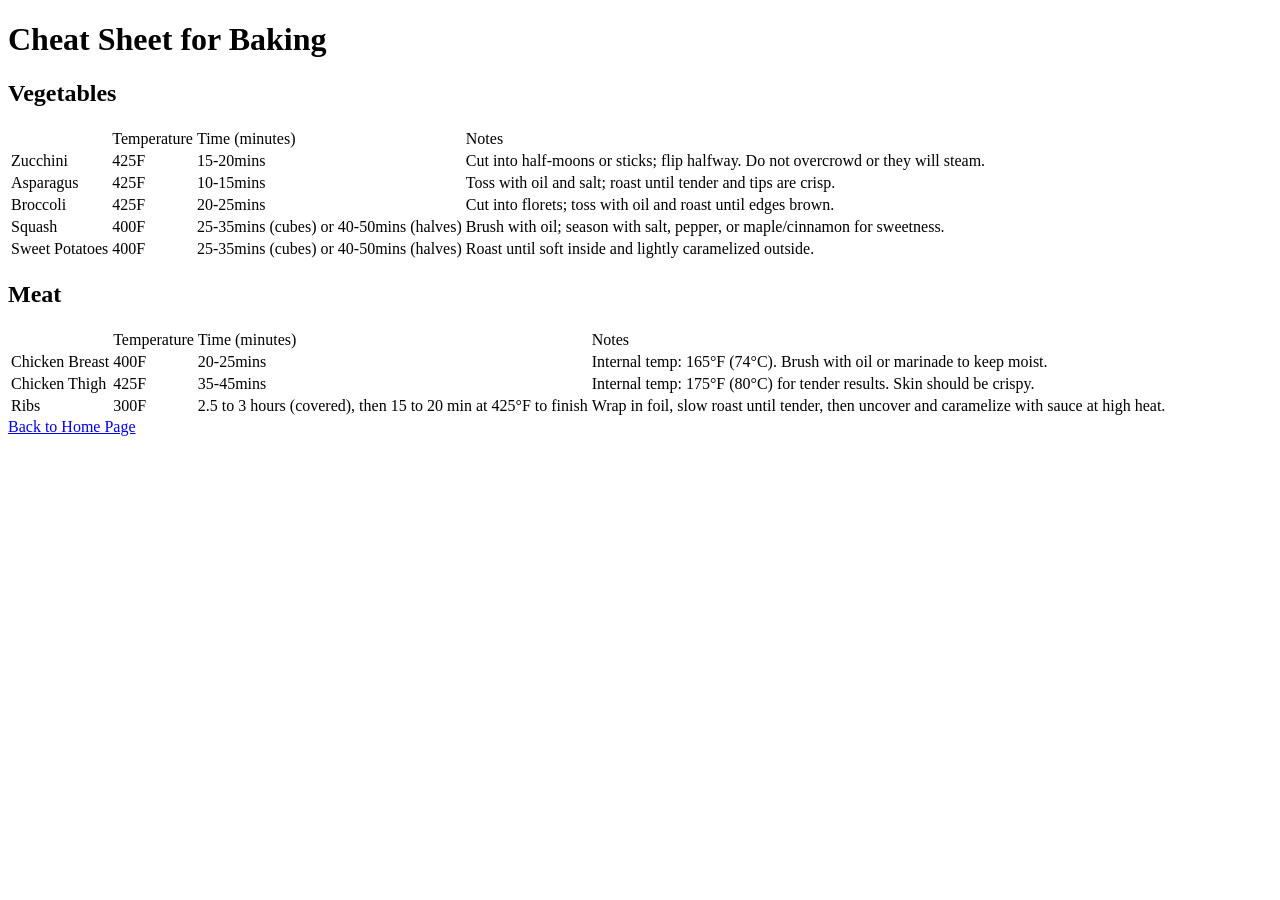
==== recipes/baking_cheat_sheet.html @ c883bcb3 "added initial pages and recipe" ====
<!DOCTYPE html>
<html lang="en">
<head>
    <meta charset="UTF-8">
    <meta name="viewport" content="width=device-width, initial-scale=1.0">
    <title>Baking Cheat Sheet</title>
</head>
<body>
    <h1>Cheat Sheet for Baking</h1>

    <h2>Vegetables</h2>
    <table>
  <tr>
    <td>&nbsp;</td>
    <td>Temperature</td>
    <td>Time (minutes)</td>
    <td>Notes</td>
  </tr>
  <tr>
    <td>Zucchini</td>
    <td>425F</td>
    <td>15-20mins</td>
    <td>Cut into half-moons or sticks; flip halfway. Do not overcrowd or they will steam.</td>
  </tr>
  <tr>
    <td>Asparagus</td>
    <td>425F</td>
    <td>10-15mins</td>
    <td>Toss with oil and salt; roast until tender and tips are crisp.</td>
  </tr>
  <tr>
    <td>Broccoli</td>
    <td>425F</td>
    <td>20-25mins</td>
    <td>Cut into florets; toss with oil and roast until edges brown.</td>
  </tr>
  <tr>
    <td>Squash</td>
    <td>400F</td>
    <td>25-35mins (cubes) or 40-50mins (halves)</td>
    <td>Brush with oil; season with salt, pepper, or maple/cinnamon for sweetness.</td>
  </tr>

    <tr>
    <td>Sweet Potatoes</td>
    <td>400F</td>
    <td>25-35mins (cubes) or 40-50mins (halves)</td>
    <td>Roast until soft inside and lightly caramelized outside.</td>
  </tr>
</table>


<h2>Meat</h2>
    <table>
  <tr>
    <td>&nbsp;</td>
    <td>Temperature</td>
    <td>Time (minutes)</td>
    <td>Notes</td>
  </tr>
  <tr>
    <td>Chicken Breast</td>
    <td>400F</td>
    <td>20-25mins</td>
    <td>Internal temp: 165°F (74°C). Brush with oil or marinade to keep moist.</td>
  </tr>
  <tr>
    <td>Chicken Thigh</td>
    <td>425F</td>
    <td>35-45mins</td>
    <td>Internal temp: 175°F (80°C) for tender results. Skin should be crispy.</td>
  </tr>
  <tr>
    <td>Ribs</td>
    <td>300F</td>
    <td>2.5 to 3 hours (covered), then 15 to 20 min at 425°F to finish</td>
    <td>Wrap in foil, slow roast until tender, then uncover and caramelize with sauce at high heat.</td>
  </tr>
</table>
</body>

<body>
    <a href = "../index.html">Back to Home Page</a>
</body>
</html>
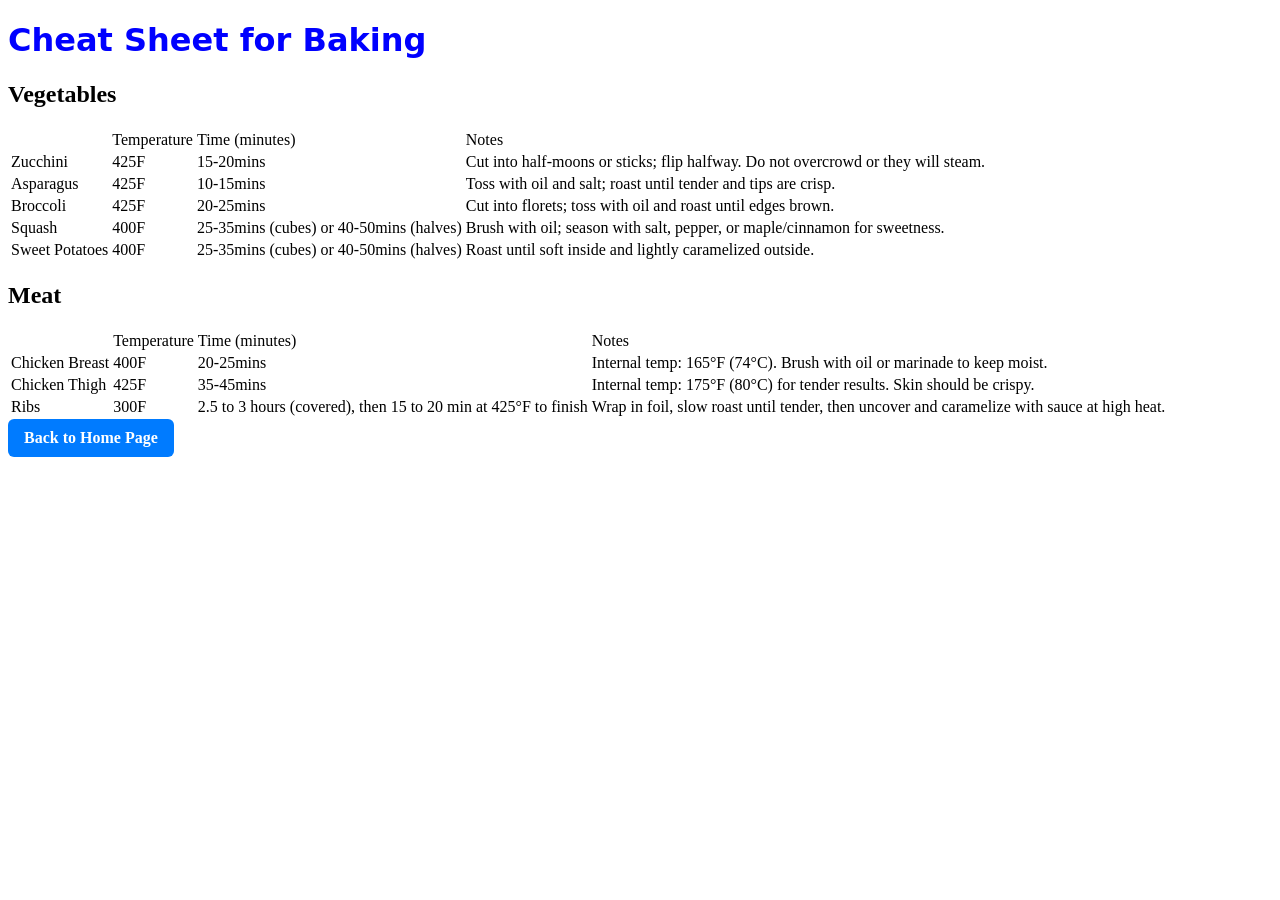
==== commit 81838a96: "added css styles" ====
--- a/recipes/baking_cheat_sheet.html
+++ b/recipes/baking_cheat_sheet.html
@@ -4,9 +4,11 @@
     <meta charset="UTF-8">
     <meta name="viewport" content="width=device-width, initial-scale=1.0">
     <title>Baking Cheat Sheet</title>
+    <link rel="stylesheet" href="../style.css">
 </head>
 <body>
-    <h1>Cheat Sheet for Baking</h1>
+    <h1 class = "page-title">Cheat Sheet for Baking</h1>
+    
 
     <h2>Vegetables</h2>
     <table>
@@ -80,6 +82,6 @@
 </body>
 
 <body>
-    <a href = "../index.html">Back to Home Page</a>
+    <a class = "return-to-home" href = "../index.html">Back to Home Page</a>
 </body>
 </html>
--- a/style.css
+++ b/style.css
@@ -0,0 +1,28 @@
+.page-title {
+    color: blue;
+    font-family: Verdana, "DejaVu Sans", sans-serif;
+}
+
+.return-to-home {
+  display: inline-block;      /* allows padding/margin */
+  color: white;               /* text color */
+  background-color: #007BFF;  /* blue background */
+  padding: 10px 16px;         /* inner spacing */
+  text-decoration: none;      /* removes underline */
+  border-radius: 6px;         /* rounded corners */
+  font-weight: bold;          /* optional, for emphasis */
+  transition: background 0.3s ease;
+}
+
+/* Optional hover effect */
+.return-to-home:hover {
+  background-color: #0056b3;  /* darker blue on hover */
+  color: orange
+}
+
+.ingredient-list {
+    background-color: #d0c0d9;
+    padding-block: 20px 20px;
+    margin-block: 10px 10px;
+    border-radius: 6px; 
+}
